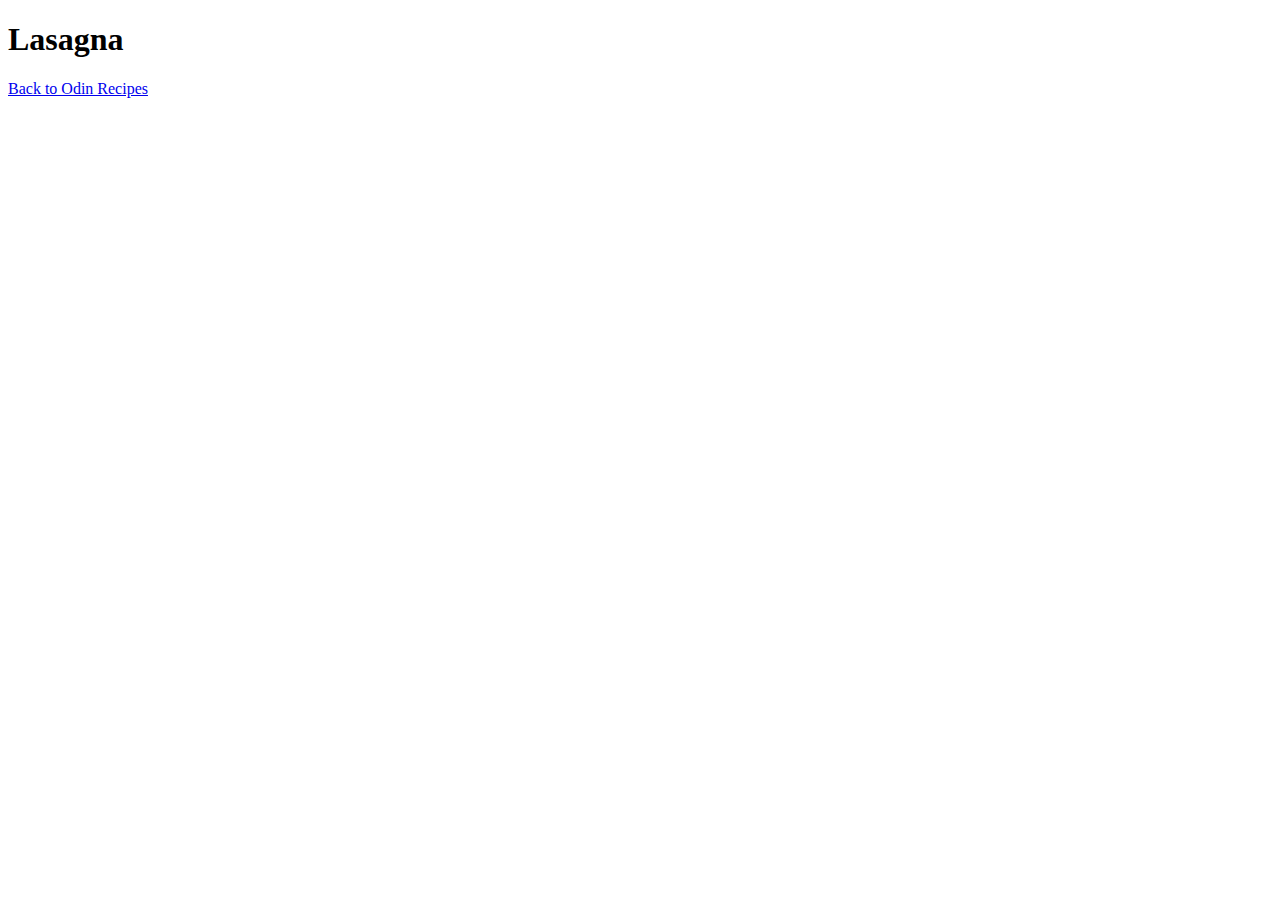
==== recipes/lasagna.html @ 14d579b0 "Create recipes folder and recipe template" ====
<!DOCTYPE html>
<html lang="en">

    <head>
        <meta charset="utf-8">
        <title>Odin Recipes - Lasagna</title>
    </head>

    <body>

        <h1>Lasagna</h1>
        <a href="../index.html">Back to Odin Recipes</a>
    </body>

</html>
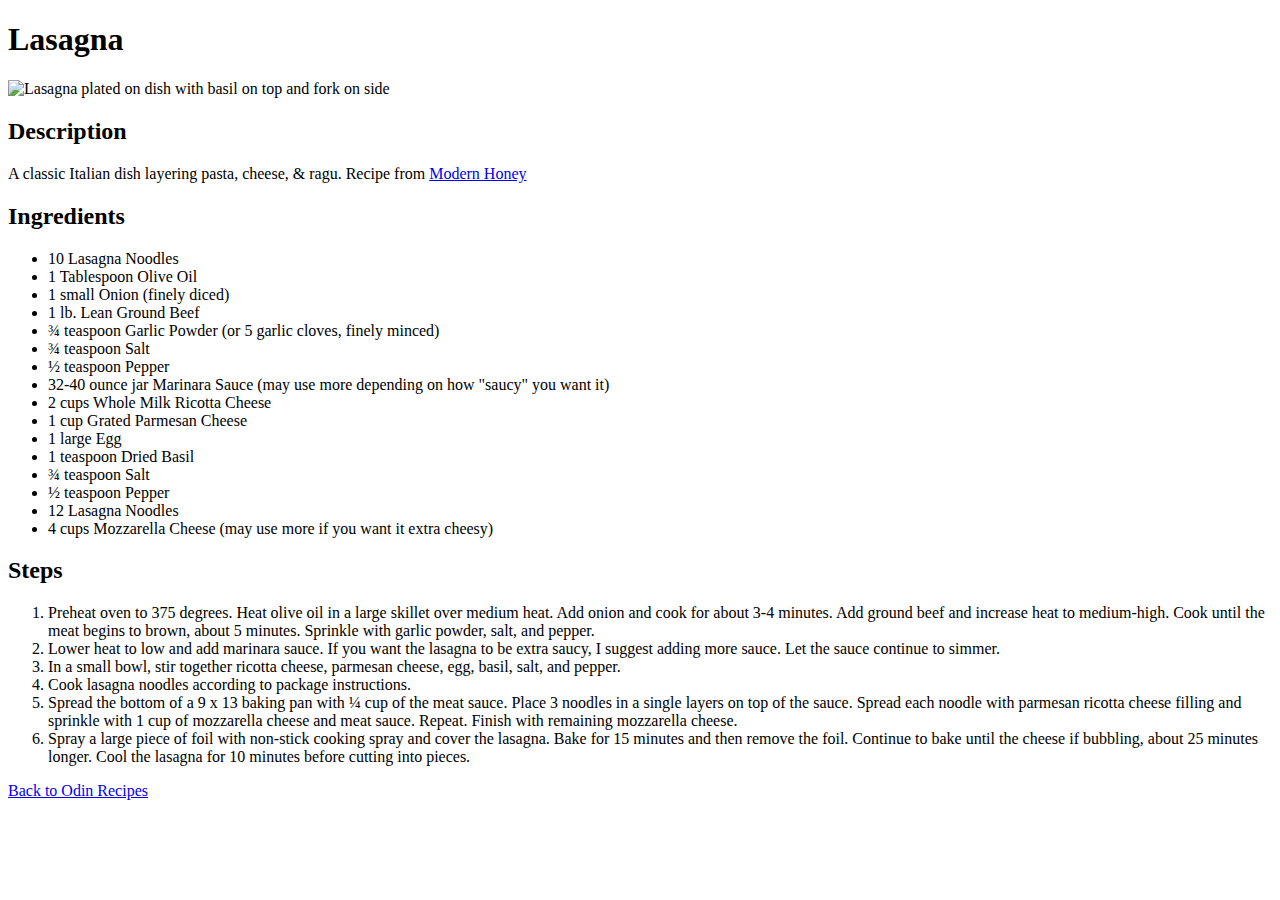
==== commit 1f8cd22e: "Complete Lasagna recipes page" ====
--- a/recipes/lasagna.html
+++ b/recipes/lasagna.html
@@ -9,6 +9,41 @@
     <body>
 
         <h1>Lasagna</h1>
+        <img src="https://www.modernhoney.com/wp-content/uploads/2019/08/Classic-Lasagna-12-1024x634.jpg" alt="Lasagna plated on dish with basil on top and fork on side">
+
+        <h2>Description</h2>
+        <p>A classic Italian dish layering pasta, cheese, & ragu.  Recipe from <a href="https://www.modernhoney.com/classic-lasagna-recipe/">Modern Honey</a></p>
+
+        <h2>Ingredients</h2>
+        <ul>
+            <Li>10 Lasagna Noodles</Li>
+            <li>1 Tablespoon Olive Oil</li>
+            <li>1 small Onion (finely diced)</li>
+            <li>1 lb. Lean Ground Beef</li>
+            <li>¾ teaspoon Garlic Powder (or 5 garlic cloves, finely minced)</li>
+            <li>¾ teaspoon Salt</li>
+            <li>½ teaspoon Pepper</li>
+            <li>32-40 ounce jar Marinara Sauce (may use more depending on how "saucy" you want it)</li>
+            <li>2 cups Whole Milk Ricotta Cheese</li>
+            <li>1 cup Grated Parmesan Cheese</li>
+            <li>1 large Egg</li>
+            <li>1 teaspoon Dried Basil</li>
+            <li>¾ teaspoon Salt</li>
+            <li>½ teaspoon Pepper</li>
+            <li>12 Lasagna Noodles</li>
+            <li>4 cups Mozzarella Cheese (may use more if you want it extra cheesy)</li>
+        </ul>
+
+        <h2>Steps</h2>
+        <ol>
+            <li>Preheat oven to 375 degrees.  Heat olive oil in a large skillet over medium heat.  Add onion and cook for about 3-4 minutes. Add ground beef and increase heat to medium-high.  Cook until the meat begins to brown, about 5 minutes.  Sprinkle with garlic powder, salt, and pepper.</li>
+            <li>Lower heat to low and add marinara sauce. If you want the lasagna to be extra saucy, I suggest adding more sauce. Let the sauce continue to simmer.</li>
+            <li>In a small bowl, stir together ricotta cheese, parmesan cheese, egg, basil, salt, and pepper.</li>
+            <li>Cook lasagna noodles according to package instructions.</li>
+            <li>Spread the bottom of a 9 x 13 baking pan with ¼ cup of the meat sauce. Place 3 noodles in a single layers on top of the sauce.  Spread each noodle with parmesan ricotta cheese filling and sprinkle with 1 cup of mozzarella cheese and meat sauce.  Repeat.  Finish with remaining mozzarella cheese.</li>
+            <li>Spray a large piece of foil with non-stick cooking spray and cover the lasagna. Bake for 15 minutes and then remove the foil. Continue to bake until the cheese if bubbling, about 25 minutes longer. Cool the lasagna for 10 minutes before cutting into pieces.</li>
+        </ol>
+
         <a href="../index.html">Back to Odin Recipes</a>
     </body>
 
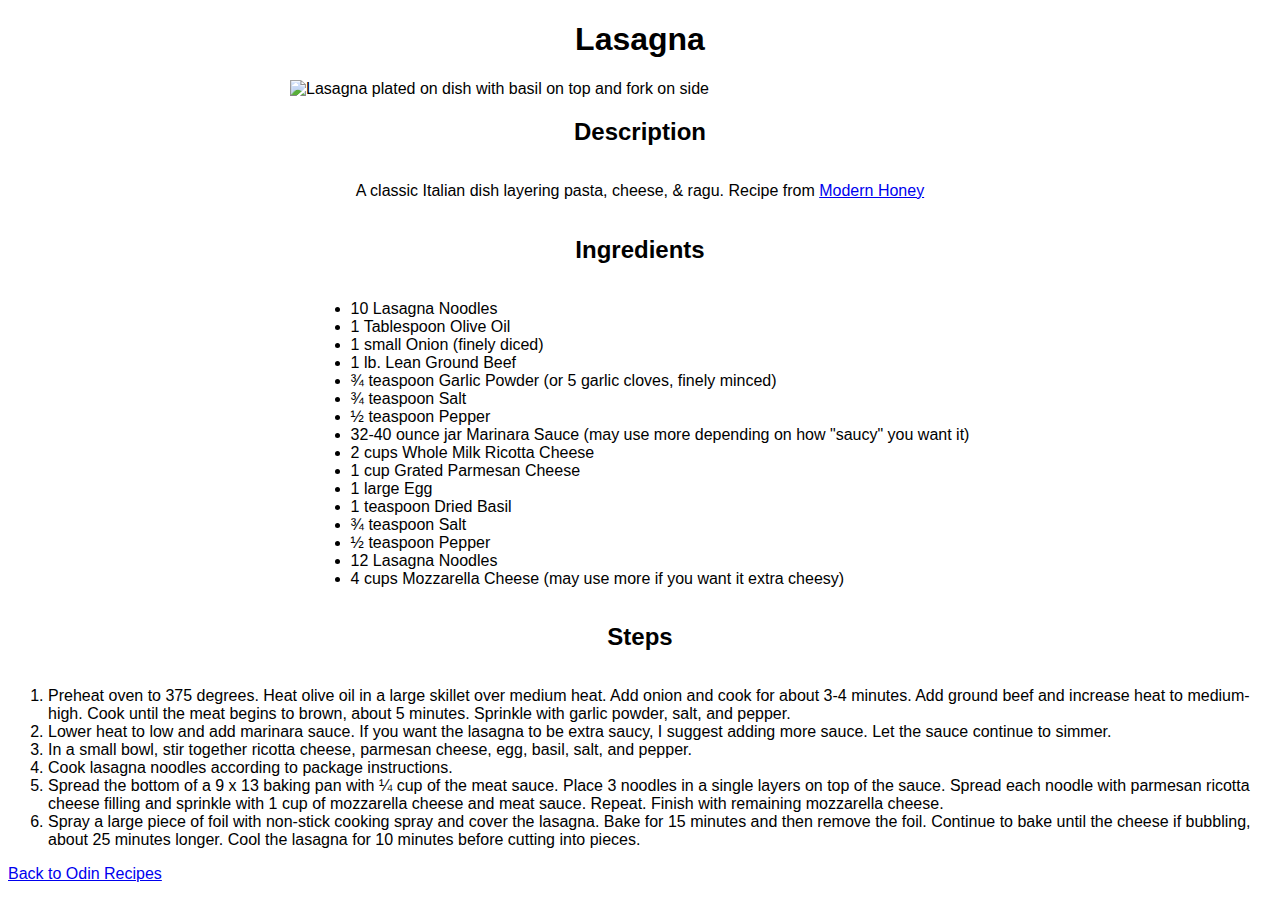
==== commit 45d17786: "Practice adding styles" ====
--- a/recipes/lasagna.html
+++ b/recipes/lasagna.html
@@ -4,6 +4,7 @@
     <head>
         <meta charset="utf-8">
         <title>Odin Recipes - Lasagna</title>
+        <link rel="stylesheet" href="../styles.css">
     </head>
 
     <body>
@@ -11,6 +12,7 @@
         <h1>Lasagna</h1>
         <img src="https://www.modernhoney.com/wp-content/uploads/2019/08/Classic-Lasagna-12-1024x634.jpg" alt="Lasagna plated on dish with basil on top and fork on side">
 
+        <div class="content">
         <h2>Description</h2>
         <p>A classic Italian dish layering pasta, cheese, & ragu.  Recipe from <a href="https://www.modernhoney.com/classic-lasagna-recipe/">Modern Honey</a></p>
 
@@ -43,6 +45,7 @@
             <li>Spread the bottom of a 9 x 13 baking pan with ¼ cup of the meat sauce. Place 3 noodles in a single layers on top of the sauce.  Spread each noodle with parmesan ricotta cheese filling and sprinkle with 1 cup of mozzarella cheese and meat sauce.  Repeat.  Finish with remaining mozzarella cheese.</li>
             <li>Spray a large piece of foil with non-stick cooking spray and cover the lasagna. Bake for 15 minutes and then remove the foil. Continue to bake until the cheese if bubbling, about 25 minutes longer. Cool the lasagna for 10 minutes before cutting into pieces.</li>
         </ol>
+        </div>
 
         <a href="../index.html">Back to Odin Recipes</a>
     </body>
--- a/styles.css
+++ b/styles.css
@@ -0,0 +1,22 @@
+
+*{font-family: Helvetica, Verdana, sans-serif;}
+
+h1 {
+    text-align: center;
+}
+
+img {
+    width: 700px;
+    height: auto;
+    display:block;
+    margin-left: auto;
+    margin-right: auto;
+}
+
+.content {
+    display: flex;
+    flex-direction: column;
+    align-items: center;
+
+
+}